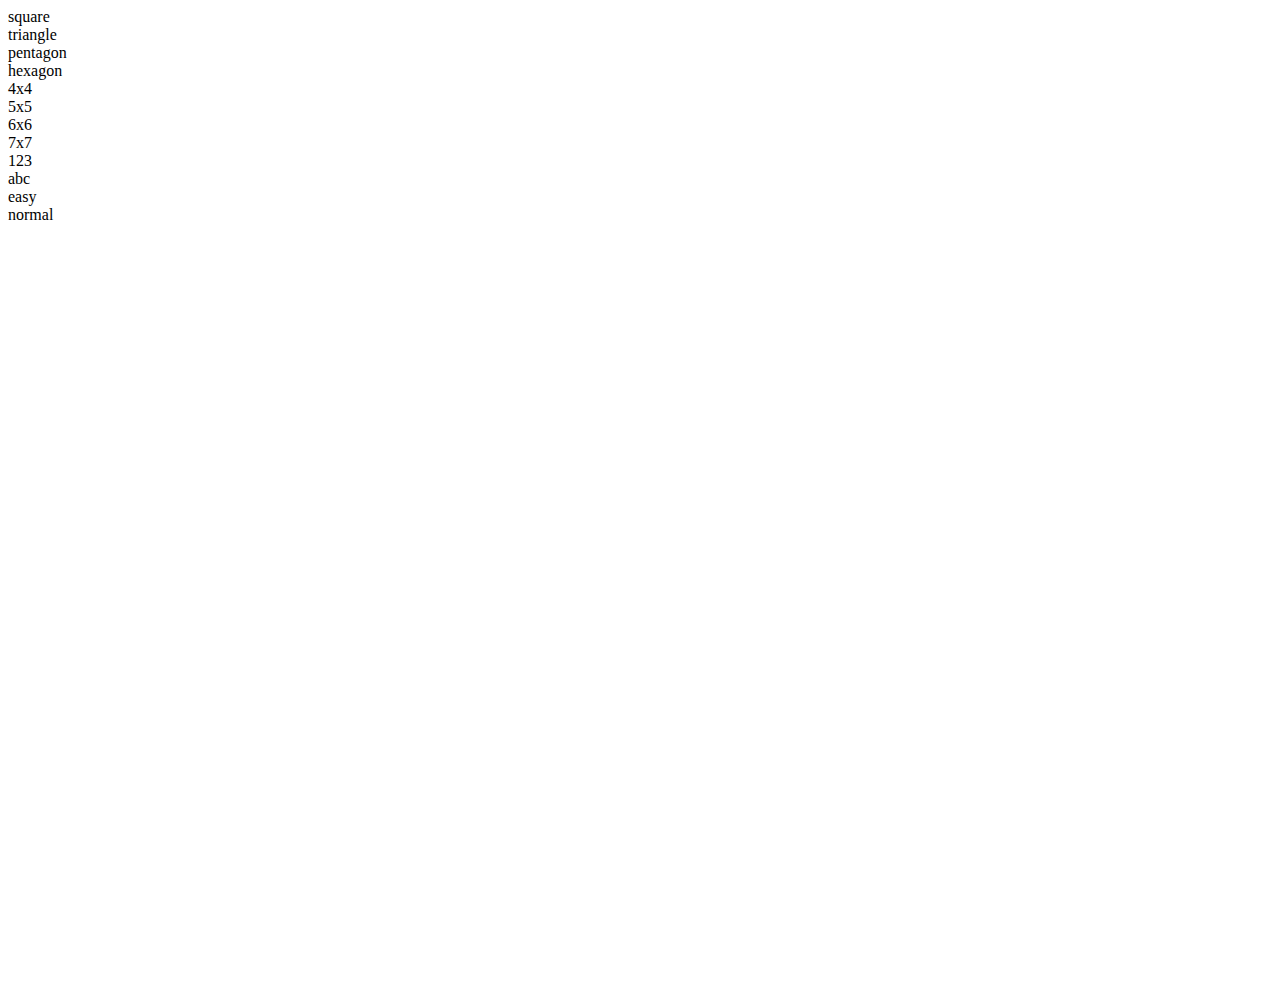
==== shuertefangge.html @ ed8c1beb "适应手机" ====
<!DOCTYPE HTML>
<html>
<head>
<meta charset="utf-8">
<meta content="width=device-width,user-scalable=no" name="viewport">
<title>舒你妹方格</title>
<!-------------------
Start on:15/10/6
Done on : 15/10/?

DeepKolos
-------------------->
<link rel="stylesheet" type="text/css" href="shuertefangge/css.css"></link>
</head>
<body>
<!--导航栏-->
<div id="nav">
	<!--按钮-->
	<div id="menuButton"></div>
	<div id="menu">
		<!--设置-->
		<div id="shape">
			<div id="square">square</div>
			<div id="triangle">triangle</div>
			<div id="pentagon">pentagon</div>
			<div id="hexagon">hexagon</div>
		</div>
		<div id="size">
			<div id="4x4">4x4</div>
			<div id="5x5">5x5</div>
			<div id="6x6">6x6</div>
			<div id="7x7">7x7</div>
		</div>
		<div id="symbol">
			<div id="123">123</div>
			<div id="abc">abc</div>
		</div>
		<div id="difficulty">
			<div id="easy">easy</div>
			<div id="normal">normal</div>
		</div>
	</div>	
	<div id="range">
	
	</div>
	<div id="pk">
	
	</div>
	<div id="restart">
	
	</div>
	<div id="share">
	
	</div>
</div>

<!--游戏-->
<div id="page">
	<div id="start">
		<p style="color:white;width:300px;font-size:22px;margin:40px auto 20px auto;">
		听说5X5正常人一般达到8s哦，达不到可能你L太多了
		</p>
		<div id="goGame" style="color:white;height:auto;width:195px;font-size:160px;margin:0 auto;cursor:pointer;">
		Go
		</div>
	</div>
	<!--游戏主盒子-->
	<div id="gaming">
		
	</div>
	<div id="suspend">
		<p style="color:white;width:260px;font-size:22px;margin:40px auto 20px auto;">
		听说5X5正常人一般达到8s哦，达不到可能你L太多了
		</p>
		<div style="color:white;height:auto;width:340px;font-size:100px;cursor:pointer;">
		Suspend
		</div>
	</div>
	<div id="end">
		<p style="color:white;width:250px;font-size:40px;margin:40px auto 20px auto;">
		然而你用时:
		</p>
		<div id="used_time" style="color:white;font-size:100px;margin-left:-20px;">25.3s</div>
	</div>
</div>
</body>
</html>
<script type="text/javascript" src="shuertefangge/js.js"></script>
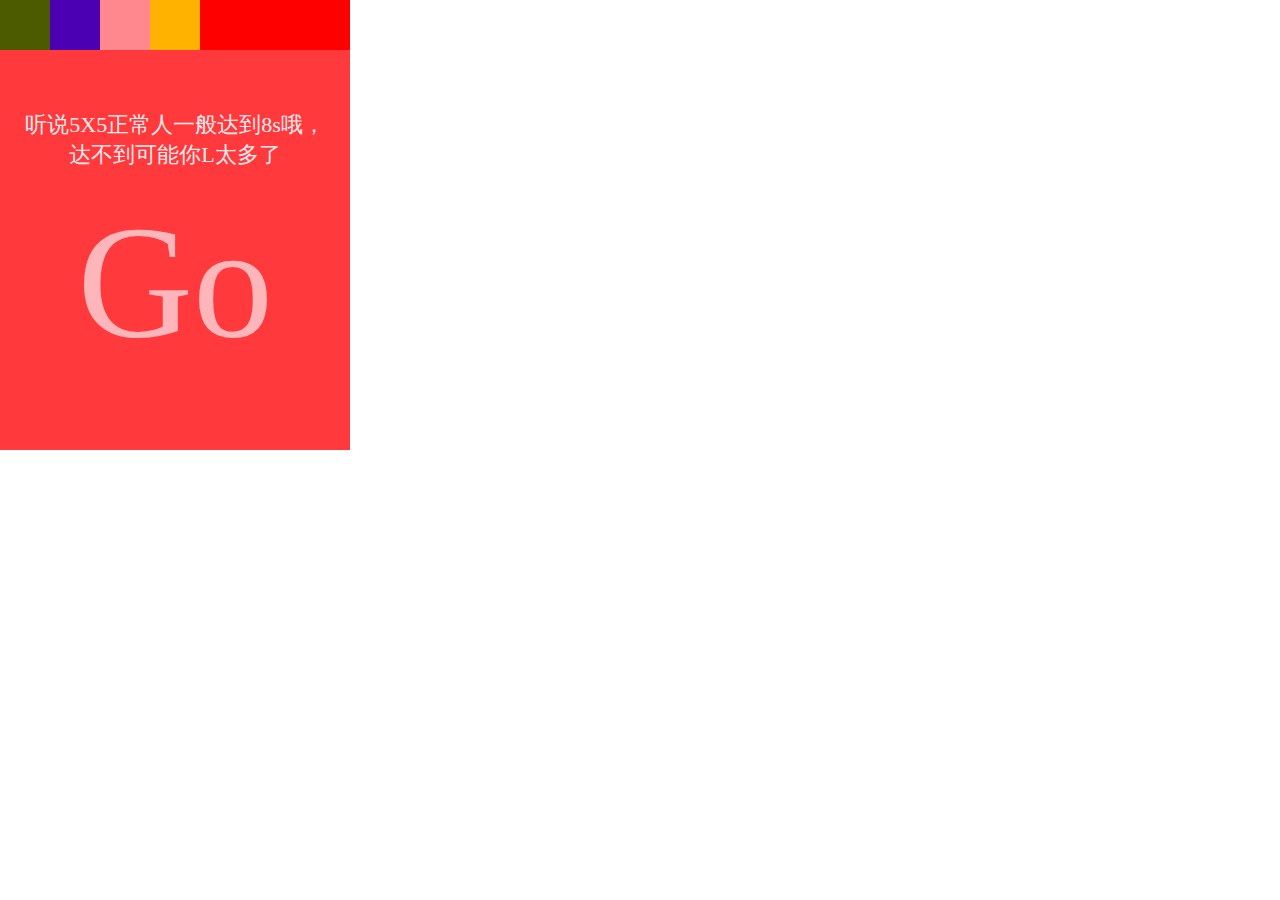
==== commit 3d2a463a: "手机适应" ====
--- a/shuertefangge.html
+++ b/shuertefangge.html
@@ -80,7 +80,7 @@
 		<p style="color:white;width:250px;font-size:40px;margin:40px auto 20px auto;">
 		然而你用时:
 		</p>
-		<div id="used_time" style="color:white;font-size:100px;margin-left:-20px;">25.3s</div>
+		<div id="used_time" style="color:white;font-size:100px;">25.3s</div>
 	</div>
 </div>
 </body>
--- a/shuertefangge/css.css
+++ b/shuertefangge/css.css
@@ -0,0 +1,112 @@
+body{
+	width:350px;
+	height:450px;
+	margin:0;
+}
+#nav{
+	width:350px;
+	height:50px;
+	background:red;
+	z-index:100;
+	margin:0 auto;
+	position:fixed;
+	overflow:hidden;
+	top:0px;
+}
+#nav div{
+	width:50px;
+	height:50px;
+	opacity:0.7;
+	float:left;
+}
+#menu{
+	background:green;
+}
+#menuButton{
+	position:fixed;
+	top:0;
+	left:0;
+	z-index:200;
+}
+#range{
+	background:blue;
+}
+#pk{
+	background:pink;
+}
+#restart{
+	background:yellow;
+}
+#share{
+	background:black;
+	left:150px;
+	position:relative;
+}
+#menu div{
+	width:350px;
+	height:50px;
+}
+#menu div div{
+	width:50px;
+	height:50px;
+	background:orange;
+	
+}
+#shape{
+	background:red;
+	margin-top:50px;
+}
+#size{
+	background:purple;
+}
+#symbol{
+	background:blue;
+}
+#difficulty{
+	background:pink;
+}
+#page{
+	width:350px;
+	height:450px;
+	background:pink;
+	overflow:hidden;
+}
+#page div{
+	width:350px;
+	height:380px;
+	opacity:0.7;
+	padding:70px 0px 0 0px;
+}
+#page *{
+	margin:0 auto 0 auto;
+	width:100%;
+	text-align:center;
+}
+#page div div{padding-top:0px;}
+#page #start{
+	background:red;
+	margin-top:-0px;
+}
+#page #gaming{
+	background:green;
+	padding:70px 0px 0 10px;
+}
+#page #suspend{
+	background:blue;
+}
+#page #end{
+	background:purple;
+}
+#page #gaming div{
+	width:77.5px;
+	height:77.5px;
+	background:black;
+	float:left;
+	margin-right:5px;
+	margin-bottom:5px;
+	padding:0;
+	font-size:40px;
+	color:white;
+	cursor:pointer;
+	line-height:77.5px;
+}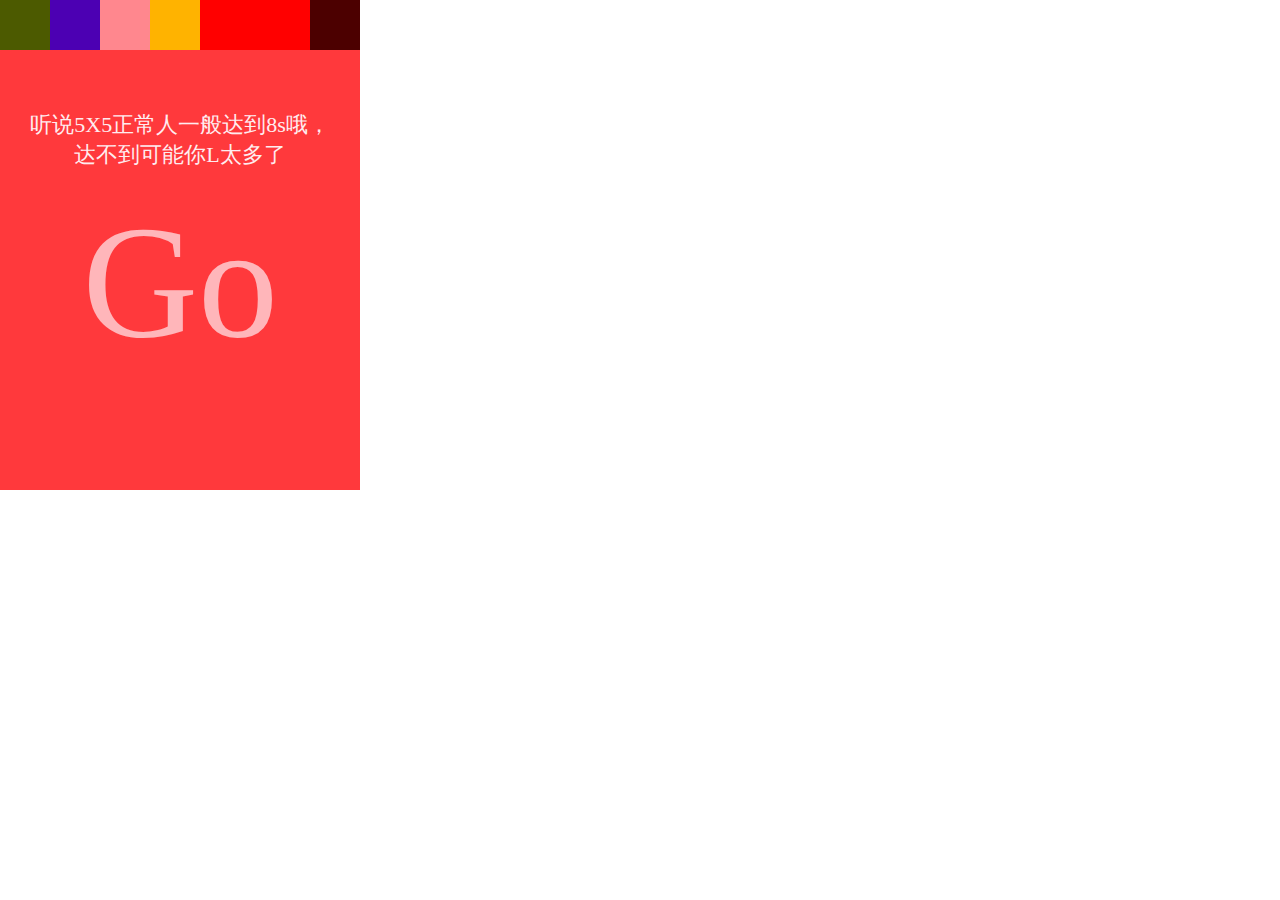
==== commit f56d7b1e: "size works" ====
--- a/shuertefangge.html
+++ b/shuertefangge.html
@@ -20,22 +20,26 @@
 	<div id="menu">
 		<!--设置-->
 		<div id="shape">
+			<div class="active"></div>
 			<div id="square">square</div>
 			<div id="triangle">triangle</div>
 			<div id="pentagon">pentagon</div>
 			<div id="hexagon">hexagon</div>
 		</div>
 		<div id="size">
+			<div class="active"></div>
 			<div id="4x4">4x4</div>
 			<div id="5x5">5x5</div>
 			<div id="6x6">6x6</div>
 			<div id="7x7">7x7</div>
 		</div>
 		<div id="symbol">
+			<div class="active"></div>
 			<div id="123">123</div>
 			<div id="abc">abc</div>
 		</div>
 		<div id="difficulty">
+			<div class="active"></div>
 			<div id="easy">easy</div>
 			<div id="normal">normal</div>
 		</div>
--- a/shuertefangge/css.css
+++ b/shuertefangge/css.css
@@ -1,10 +1,10 @@
 body{
-	width:350px;
-	height:450px;
-	margin:0;
+	width:360px;
+	height:490px;
+	margin:0 0;
 }
 #nav{
-	width:350px;
+	width:360px;
 	height:50px;
 	background:red;
 	z-index:100;
@@ -39,11 +39,11 @@
 }
 #share{
 	background:black;
-	left:150px;
+	left:110px;
 	position:relative;
 }
 #menu div{
-	width:350px;
+	width:360px;
 	height:50px;
 }
 #menu div div{
@@ -53,27 +53,34 @@
 	
 }
 #shape{
-	background:red;
+	/background:red;
 	margin-top:50px;
 }
 #size{
-	background:purple;
+	/background:purple;
 }
 #symbol{
-	background:blue;
+	/background:blue;
 }
 #difficulty{
-	background:pink;
+	/background:pink;
 }
+.active{
+	position:absolute;
+	background:green;
+	margin-left:0px;
+	z-index:300;
+}
+
 #page{
-	width:350px;
-	height:450px;
+	width:360px;
+	height:490px;
 	background:pink;
 	overflow:hidden;
 }
 #page div{
-	width:350px;
-	height:380px;
+	width:360px;
+	height:420px;
 	opacity:0.7;
 	padding:70px 0px 0 0px;
 }
@@ -98,8 +105,9 @@
 	background:purple;
 }
 #page #gaming div{
-	width:77.5px;
-	height:77.5px;
+	color:white;
+	width:80px;
+	height:80px;
 	background:black;
 	float:left;
 	margin-right:5px;
@@ -108,5 +116,5 @@
 	font-size:40px;
 	color:white;
 	cursor:pointer;
-	line-height:77.5px;
+	line-height:80px;
 }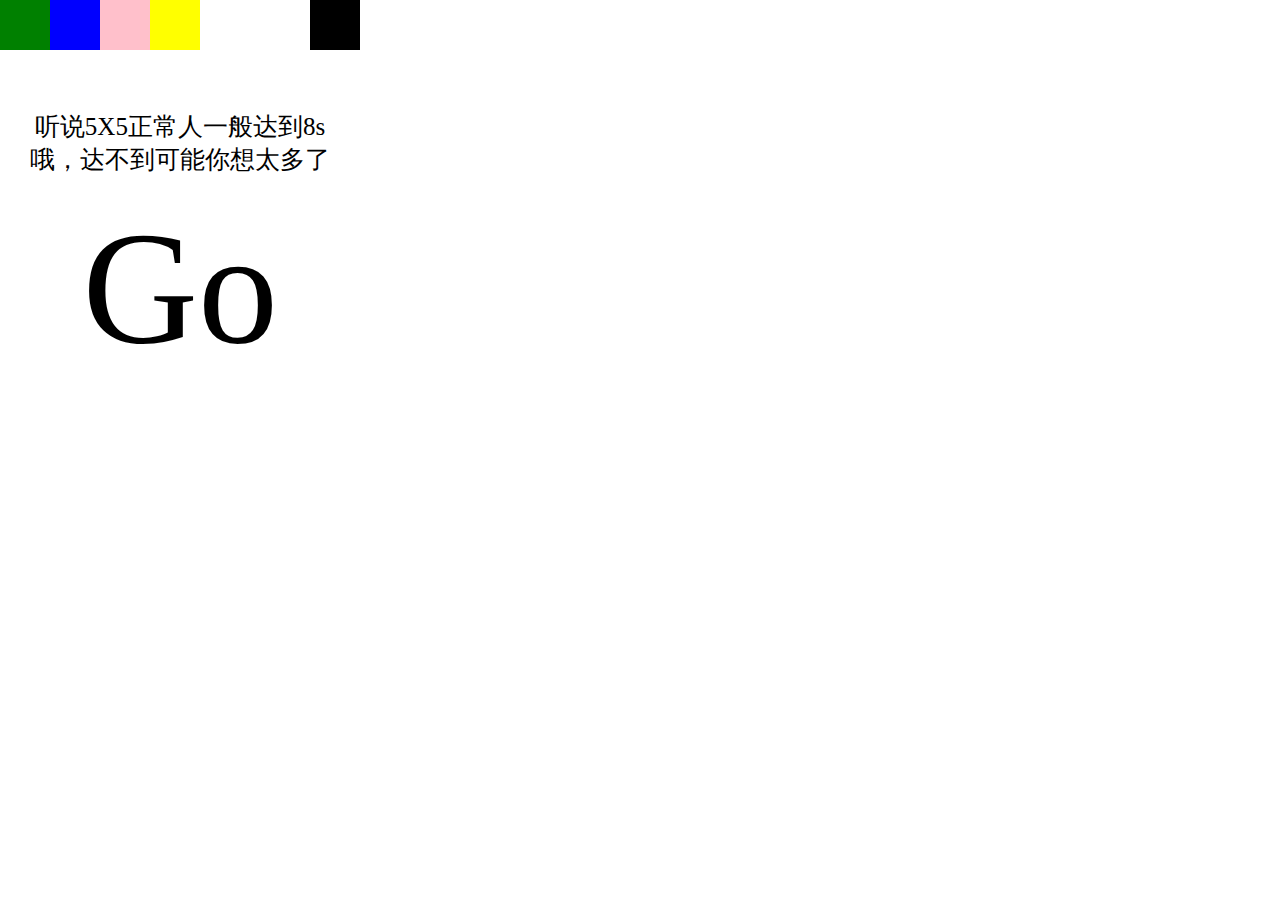
==== commit e1f1c7d7: "样式黑白" ====
--- a/shuertefangge.html
+++ b/shuertefangge.html
@@ -39,9 +39,9 @@
 			<div id="abc">abc</div>
 		</div>
 		<div id="difficulty">
-			<div class="active"></div>
+			<div class="active"></div>	
+			<div id="normal">normal</div>
 			<div id="easy">easy</div>
-			<div id="normal">normal</div>
 		</div>
 	</div>	
 	<div id="range">
@@ -61,10 +61,10 @@
 <!--游戏-->
 <div id="page">
 	<div id="start">
-		<p style="color:white;width:300px;font-size:22px;margin:40px auto 20px auto;">
-		听说5X5正常人一般达到8s哦，达不到可能你L太多了
+		<p style="color:black;width:300px;font-size:25px;margin:40px auto 20px auto;">
+		听说5X5正常人一般达到8s哦，达不到可能你想太多了
 		</p>
-		<div id="goGame" style="color:white;height:auto;width:195px;font-size:160px;margin:0 auto;cursor:pointer;">
+		<div id="goGame" style="color:black;height:auto;width:195px;font-size:160px;margin:0 auto;cursor:pointer;">
 		Go
 		</div>
 	</div>
@@ -73,18 +73,19 @@
 		
 	</div>
 	<div id="suspend">
-		<p style="color:white;width:260px;font-size:22px;margin:40px auto 20px auto;">
-		听说5X5正常人一般达到8s哦，达不到可能你L太多了
+		<p style="color:black;width:260px;font-size:25px;margin:40px auto 20px auto;">
+		听说5X5正常人一般达到8s哦，达不到可能你想太多了
 		</p>
-		<div style="color:white;height:auto;width:340px;font-size:100px;cursor:pointer;">
+		<div style="color:black;height:auto;width:340px;font-size:100px;cursor:pointer;">
 		Suspend
 		</div>
 	</div>
 	<div id="end">
-		<p style="color:white;width:250px;font-size:40px;margin:40px auto 20px auto;">
+		<p style="color:black;width:250px;font-size:40px;margin:40px auto 20px auto;">
 		然而你用时:
 		</p>
-		<div id="used_time" style="color:white;font-size:100px;">25.3s</div>
+		<div id="used_time" style="color:black;font-size:100px;height:130px;">25.3s</div>
+		<div class="restart" >再来一次</div>
 	</div>
 </div>
 </body>
--- a/shuertefangge/css.css
+++ b/shuertefangge/css.css
@@ -6,7 +6,7 @@
 #nav{
 	width:360px;
 	height:50px;
-	background:red;
+	/background:red;
 	z-index:100;
 	margin:0 auto;
 	position:fixed;
@@ -16,7 +16,7 @@
 #nav div{
 	width:50px;
 	height:50px;
-	opacity:0.7;
+	/opacity:0.7;
 	float:left;
 }
 #menu{
@@ -43,45 +43,63 @@
 	position:relative;
 }
 #menu div{
-	width:360px;
+	/width:200px;
 	height:50px;
 }
 #menu div div{
 	width:50px;
 	height:50px;
-	background:orange;
-	
+	text-align:center;
+	line-height:50px;
+	/background:orange;
 }
 #shape{
-	/background:red;
+	width:200px !important ;
+	height:0px !important ;
+	background:red;
 	margin-top:50px;
+	overflow:hidden;
 }
+#shape .active{display:none;}
 #size{
-	/background:purple;
+	width:200px !important ;
+	background:white;
 }
 #symbol{
-	/background:blue;
+	width:100px !important ;
+	background:white;
 }
 #difficulty{
-	/background:pink;
+	width:100px !important ;
+	background:white;
+}
+#size .active{
+	/background:white;
+}
+#symbol .active{
+	/background:white;
+}
+#difficulty .active{
+	/background:white;
 }
 .active{
+	border-bottom:5px solid black ;
 	position:absolute;
-	background:green;
 	margin-left:0px;
+	margin-top:-5px;
 	z-index:300;
 }
 
 #page{
 	width:360px;
 	height:490px;
-	background:pink;
+	/background:pink;
 	overflow:hidden;
 }
 #page div{
 	width:360px;
 	height:420px;
-	opacity:0.7;
+	/opacity:0.7;
 	padding:70px 0px 0 0px;
 }
 #page *{
@@ -91,30 +109,40 @@
 }
 #page div div{padding-top:0px;}
 #page #start{
-	background:red;
+	/background:red;
 	margin-top:-0px;
 }
 #page #gaming{
-	background:green;
+	/background:green;
 	padding:70px 0px 0 10px;
 }
 #page #suspend{
-	background:blue;
+	/background:blue;
+}
+#page #suspend *{
+	color:black;
 }
 #page #end{
-	background:purple;
+	/background:purple;
+}
+#page #end .restart{
+	color:black;
+	/width:150px;
+	height:60px;
+	font-size:60px;
+	/background:green;
+	line-height:60px;
 }
 #page #gaming div{
-	color:white;
+	color:black;
 	width:80px;
 	height:80px;
-	background:black;
+	/background:black;
 	float:left;
 	margin-right:5px;
 	margin-bottom:5px;
 	padding:0;
 	font-size:40px;
-	color:white;
 	cursor:pointer;
 	line-height:80px;
 }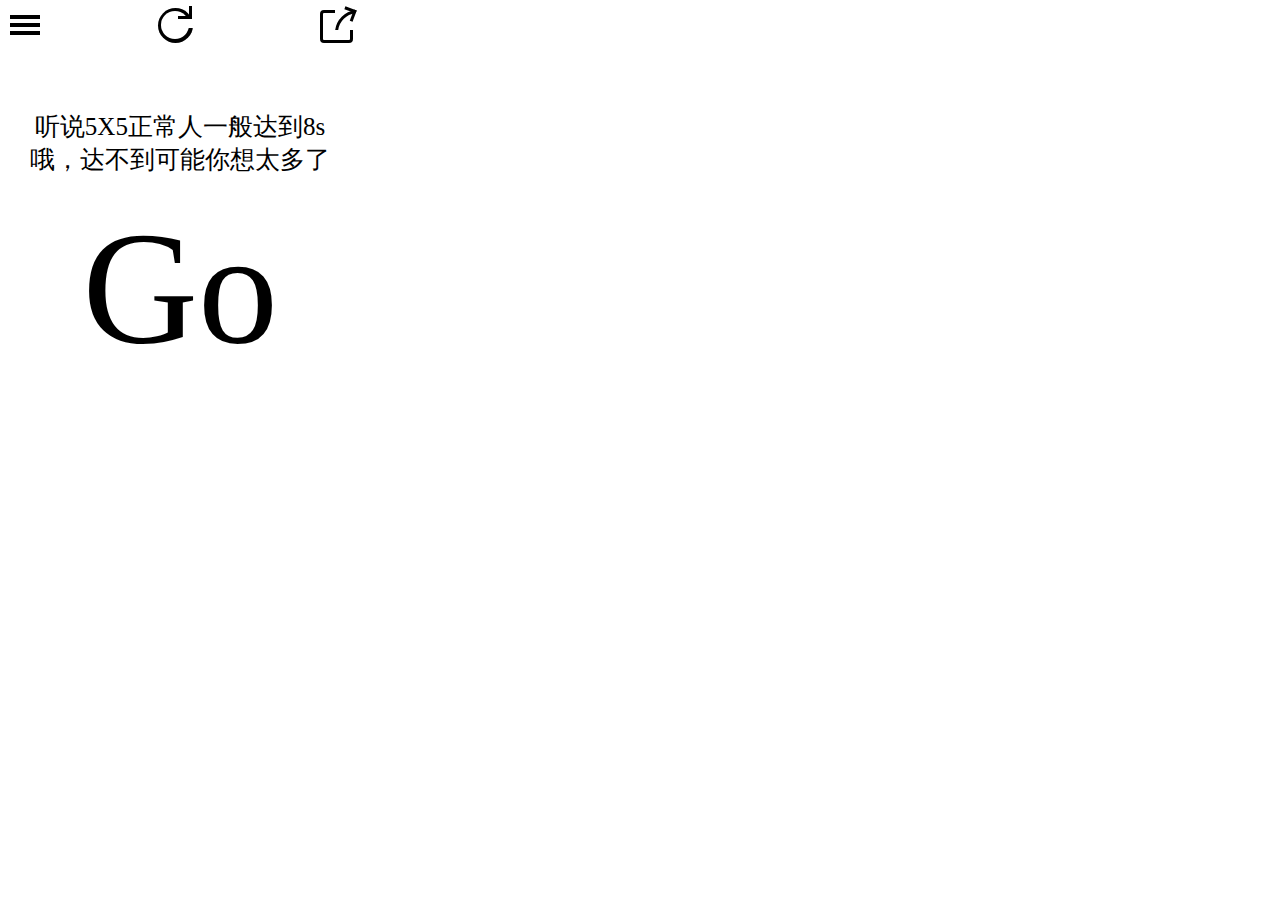
==== commit 342a55b4: "animation" ====
--- a/shuertefangge.html
+++ b/shuertefangge.html
@@ -16,7 +16,11 @@
 <!--导航栏-->
 <div id="nav">
 	<!--按钮-->
-	<div id="menuButton"></div>
+	<div id="menuButton">
+	<div></div>
+	<div></div>
+	<div></div>
+	</div>
 	<div id="menu">
 		<!--设置-->
 		<div id="shape">
@@ -51,10 +55,10 @@
 	
 	</div>
 	<div id="restart">
-	
+		<div><div><div><div></div></div></div></div>
 	</div>
 	<div id="share">
-	
+		<div><div><div><div></div></div></div></div>
 	</div>
 </div>
 
--- a/shuertefangge/css.css
+++ b/shuertefangge/css.css
@@ -2,6 +2,9 @@
 	width:360px;
 	height:490px;
 	margin:0 0;
+}
+*{
+	transition:all .2s ease-in .0s;
 }
 #nav{
 	width:360px;
@@ -10,7 +13,7 @@
 	z-index:100;
 	margin:0 auto;
 	position:fixed;
-	overflow:hidden;
+	/overflow:hidden;
 	top:0px;
 }
 #nav div{
@@ -20,7 +23,7 @@
 	float:left;
 }
 #menu{
-	background:green;
+	/background:green;
 }
 #menuButton{
 	position:fixed;
@@ -28,22 +31,111 @@
 	left:0;
 	z-index:200;
 }
+#menuButton div{
+	width:30px;
+	height:4px;
+	background:black;
+	margin:0 10px 4px 10px;
+	position:relative;
+	transition:all .2s ease-in .0s;
+}
+#menuButton div:first-child{
+	margin-top:15px;
+}
+.menuButton_toggle_top{
+	top:3px;
+	right:3px;
+	width:18px!important;
+	transform:rotate(315deg);
+	
+}
+.menuButton_toggle_bottom{
+	top:-3px;
+	right:3px;
+	width:18px!important;
+	transform:rotate(-315deg);
+}
 #range{
-	background:blue;
+	/background:blue;
 }
 #pk{
-	background:pink;
+	/background:pink;
 }
 #restart{
-	background:yellow;
+	/background:yellow;
+	transition:all .2s ease-in .0s;
+	transform:rotate(0deg);
+}
+#restart > div{
+	width:35px;
+	height:35px;
+	background:black;
+	margin:7.5px 7.5px;
+	border-radius:35px;
+}
+#restart > div > div{
+	width:28px;
+	height:28px;
+	background:white;
+	margin:3.5px 3.5px;
+	border-radius:25px;
+}
+#restart > div > div >div{
+	width:14px;
+	height:10px;
+	background:white;
+	margin:7px 17.5px;
+	/border-radius:25px;
+}
+#restart > div > div > div > div {
+	width:11px;
+	height:10px;
+	/background:green;
+	margin:-12px -1px;
+	border-bottom:3px solid black;
+	border-right:3px solid black;
+	/opacity:0.3;
 }
 #share{
-	background:black;
+	/background:green;
 	left:110px;
 	position:relative;
 }
+#share > div{
+	width:27px;
+	height:27px;
+	border:3px solid black;
+	margin:10px 10px;
+	border-radius:4px;
+}
+#share > div > div {
+	width:20px;
+	height:20px;
+	/border:3px solid black;
+	margin:-3px 12px;
+	background:white;
+	/border-radius:4px;
+	overflow:hidden;
+}
+#share > div > div > div{
+	width:40px;
+	height:40px;
+	border:3px solid black;
+	margin:0px 0px;
+	/background:red;
+	border-radius:26px;
+}
+#share > div > div > div > div{
+	width:9px;
+	height:9px;
+	border-bottom:3px solid black;
+	border-right:3px solid black;
+	margin:-5px 5px;
+	/background:red;
+	position:absolute;
+	transform:rotate(-70deg);
+}
 #menu div{
-	/width:200px;
 	height:50px;
 }
 #menu div div{
@@ -58,20 +150,28 @@
 	height:0px !important ;
 	background:red;
 	margin-top:50px;
+	margin-left:-200px;
+	transition:all .2s black .0s;
 	overflow:hidden;
 }
 #shape .active{display:none;}
 #size{
 	width:200px !important ;
 	background:white;
+	margin-left:-200px;
+	transition:all .2s black .1s;
 }
 #symbol{
 	width:100px !important ;
 	background:white;
+	margin-left:-100px;
+	transition:all .2s ease-in .2s;
 }
 #difficulty{
 	width:100px !important ;
 	background:white;
+	margin-left:-100px;
+	transition:all .2s ease-in .3s;
 }
 #size .active{
 	/background:white;
@@ -111,6 +211,7 @@
 #page #start{
 	/background:red;
 	margin-top:-0px;
+	transition:opacity .2s ease-out .0s;
 }
 #page #gaming{
 	/background:green;
@@ -145,4 +246,5 @@
 	font-size:40px;
 	cursor:pointer;
 	line-height:80px;
+	transition:all .0s ease-in .0s;
 }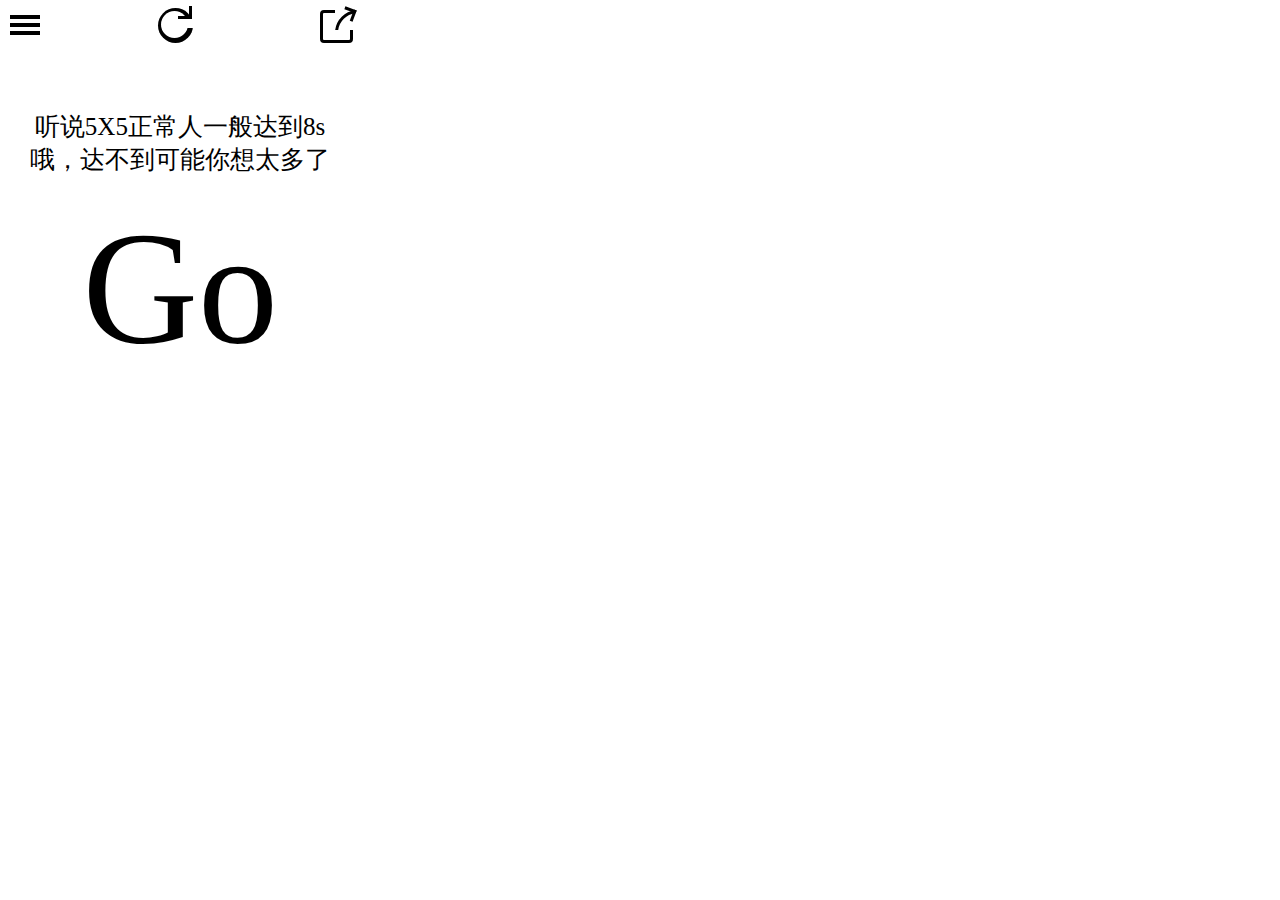
==== commit 57ea0d5f: "细节调整" ====
--- a/shuertefangge.html
+++ b/shuertefangge.html
@@ -6,7 +6,7 @@
 <title>舒你妹方格</title>
 <!-------------------
 Start on:15/10/6
-Done on : 15/10/?
+Done on : 15/10/18
 
 DeepKolos
 -------------------->
--- a/shuertefangge/css.css
+++ b/shuertefangge/css.css
@@ -74,14 +74,14 @@
 	border-radius:35px;
 }
 #restart > div > div{
-	width:28px;
-	height:28px;
+	width:27px;
+	height:27px;
 	background:white;
 	margin:3.5px 3.5px;
 	border-radius:25px;
 }
 #restart > div > div >div{
-	width:14px;
+	width:15px;
 	height:10px;
 	background:white;
 	margin:7px 17.5px;
